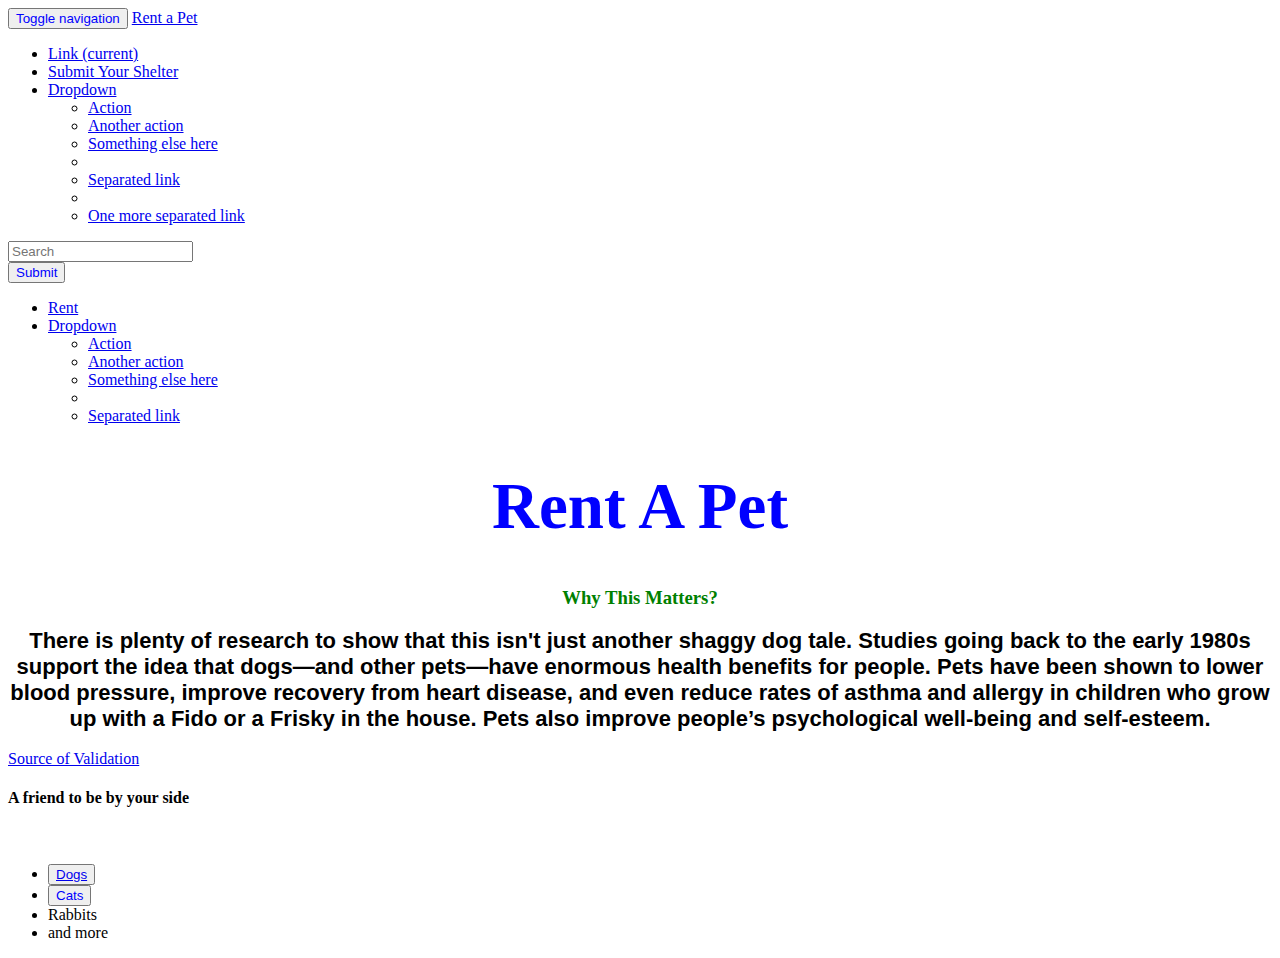
==== index.html @ 42278a87 "first commit" ====
<!DOCTYPE html>
<html>
<head>
    <title>Rent a Pet</title>
    <meta charset="UTF-8">
    <!-- Bootstrap -->
    <link rel="stylesheet" href="https://maxcdn.bootstrapcdn.com/bootstrap/3.3.6/css/bootstrap.min.css" integrity="sha384-1q8mTJOASx8j1Au+a5WDVnPi2lkFfwwEAa8hDDdjZlpLegxhjVME1fgjWPGmkzs7" crossorigin="anonymous">
    <link rel="stylesheet" href="https://maxcdn.bootstrapcdn.com/bootstrap/3.3.6/css/bootstrap-theme.min.css" integrity="sha384-fLW2N01lMqjakBkx3l/M9EahuwpSfeNvV63J5ezn3uZzapT0u7EYsXMjQV+0En5r" crossorigin="anonymous">
    
    <!-- Custom Styles -->
    <link rel="stylesheet" type="text/css" href="style.css">
    
    <!-- Latest compiled and minified JavaScript -->
    <script src="https://maxcdn.bootstrapcdn.com/bootstrap/3.3.6/js/bootstrap.min.js" integrity="sha384-0mSbJDEHialfmuBBQP6A4Qrprq5OVfW37PRR3j5ELqxss1yVqOtnepnHVP9aJ7xS" crossorigin="anonymous"></script>
</head>
<body>
<!-- NAV BAR -->
<nav class="navbar navbar-default">
  <div class="container-fluid">
    <!-- Brand and toggle get grouped for better mobile display -->
    <div class="navbar-header">
      <button type="button" class="navbar-toggle collapsed" data-toggle="collapse" data-target="#bs-example-navbar-collapse-1" aria-expanded="false">
        <span class="sr-only">Toggle navigation</span>
        <span class="icon-bar"></span>
        <span class="icon-bar"></span>
        <span class="icon-bar"></span>
      </button>
      <a class="navbar-brand" href="index.html">Rent a Pet</a>
    </div>

    <!-- Collect the nav links, forms, and other content for toggling -->
    <div class="collapse navbar-collapse" id="bs-example-navbar-collapse-1">
      <ul class="nav navbar-nav">
        <li class="active"><a href="#">Link <span class="sr-only">(current)</span></a></li>
        <li><a href ="shelter_submission.html">Submit Your Shelter</a></li>
        <li class="dropdown">
          <a href="#" class="dropdown-toggle" data-toggle="dropdown" role="button" aria-haspopup="true" aria-expanded="false">Dropdown <span class="caret"></span></a>
          <ul class="dropdown-menu">
            <li><a href="#">Action</a></li>
            <li><a href="#">Another action</a></li>
            <li><a href="#">Something else here</a></li>
            <li role="separator" class="divider"></li>
            <li><a href="#">Separated link</a></li>
            <li role="separator" class="divider"></li>
            <li><a href="#">One more separated link</a></li>
          </ul>
        </li>
      </ul>
      <form class="navbar-form navbar-left" role="search">
        <div class="form-group">
          <input type="text" class="form-control" placeholder="Search">
        </div>
        <button type="submit" class="btn btn-default">Submit</button>
      </form>
      <ul class="nav navbar-nav navbar-right">
        <li><a href="rent.html">Rent</a></li>
        <li class="dropdown">
          <a href="#" class="dropdown-toggle" data-toggle="dropdown" role="button" aria-haspopup="true" aria-expanded="false">Dropdown <span class="caret"></span></a>
          <ul class="dropdown-menu">
            <li><a href="#">Action</a></li>
            <li><a href="#">Another action</a></li>
            <li><a href="#">Something else here</a></li>
            <li role="separator" class="divider"></li>
            <li><a href="#">Separated link</a></li>
          </ul>
        </li>
      </ul>
    </div><!-- /.navbar-collapse -->
  </div><!-- /.container-fluid -->
</nav>
<!-- END OF NAV BAR -->

<h1>Rent A Pet</h1>

<h3>Why This Matters?</h3>
<div class="container">
<h2>There is plenty of research to show that this isn't just another shaggy dog tale. Studies going back to the early 1980s support the idea that dogs—and other pets—have enormous health benefits for people. Pets have been shown to lower blood pressure, improve recovery from heart disease, and even reduce rates of asthma and allergy in children who grow up with a Fido or a Frisky in the house. Pets also improve people’s psychological well-being and self-esteem.
</h2>
</div>

<a href="http://www.health.harvard.edu/blog/therapy-dog-offers-stress-relief-at-work-201107223111">Source of Validation</a>
<h4>A friend to be by your side </h4>
<h5>   </h5>
<img src="">
<ul>
<li><button><a href="dogs.html">Dogs</a></button></li>
<li><button>Cats</button></li>
<li>Rabbits</li>
<li>and more</li></li>
</ul>

</body>
</html>
---- style.css ----
h2 {
    text-align: center;
    font-size: 22px;
    font-family: 'Lato', sans-serif;
}
body {background-image: url("http://doctorcatmd.com/images/wallpapers/spring_16x9.jpg");background-size: cover;

button {
    color: blue;
}    
    
}
h1{
    color: blue;
    text-align:center;
    font-size: 65px;
}

 h3 {
    text-align: center;
    color:green;
 }
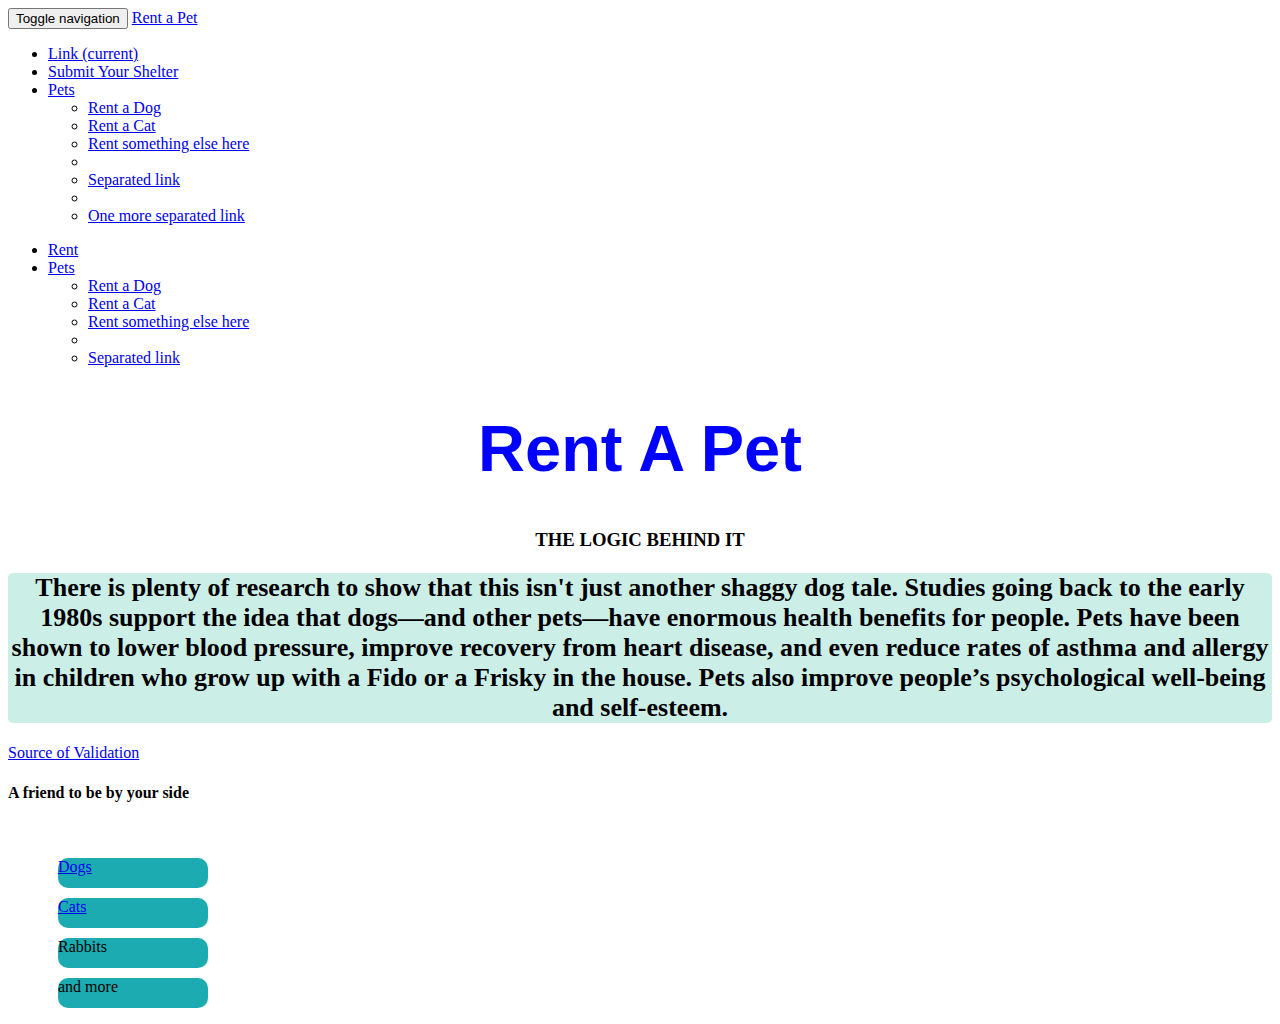
==== commit 1aaf6018: "Second Commit" ====
--- a/index.html
+++ b/index.html
@@ -34,11 +34,11 @@
         <li class="active"><a href="#">Link <span class="sr-only">(current)</span></a></li>
         <li><a href ="shelter_submission.html">Submit Your Shelter</a></li>
         <li class="dropdown">
-          <a href="#" class="dropdown-toggle" data-toggle="dropdown" role="button" aria-haspopup="true" aria-expanded="false">Dropdown <span class="caret"></span></a>
+          <a href="#" class="dropdown-toggle" data-toggle="dropdown" role="button" aria-haspopup="true" aria-expanded="false">Pets <span class="caret"></span></a>
           <ul class="dropdown-menu">
-            <li><a href="#">Action</a></li>
-            <li><a href="#">Another action</a></li>
-            <li><a href="#">Something else here</a></li>
+            <li><a href="dogs.html">Rent a Dog</a></li>
+            <li><a href="cat.html">Rent a Cat</a></li>
+            <li><a href="#">Rent something else here</a></li>
             <li role="separator" class="divider"></li>
             <li><a href="#">Separated link</a></li>
             <li role="separator" class="divider"></li>
@@ -46,20 +46,14 @@
           </ul>
         </li>
       </ul>
-      <form class="navbar-form navbar-left" role="search">
-        <div class="form-group">
-          <input type="text" class="form-control" placeholder="Search">
-        </div>
-        <button type="submit" class="btn btn-default">Submit</button>
-      </form>
       <ul class="nav navbar-nav navbar-right">
         <li><a href="rent.html">Rent</a></li>
         <li class="dropdown">
-          <a href="#" class="dropdown-toggle" data-toggle="dropdown" role="button" aria-haspopup="true" aria-expanded="false">Dropdown <span class="caret"></span></a>
+          <a href="#" class="dropdown-toggle" data-toggle="dropdown" role="button" aria-haspopup="true" aria-expanded="false">Pets<span class="caret"></span></a>
           <ul class="dropdown-menu">
-            <li><a href="#">Action</a></li>
-            <li><a href="#">Another action</a></li>
-            <li><a href="#">Something else here</a></li>
+            <li><a href="dogs.html">Rent a Dog</a></li>
+            <li><a href="cat.html">Rent a Cat</a></li>
+            <li><a href="#">Rent something else here</a></li>
             <li role="separator" class="divider"></li>
             <li><a href="#">Separated link</a></li>
           </ul>
@@ -72,21 +66,23 @@
 
 <h1>Rent A Pet</h1>
 
-<h3>Why This Matters?</h3>
+
+<h3>THE LOGIC BEHIND IT</h3>
 <div class="container">
 <h2>There is plenty of research to show that this isn't just another shaggy dog tale. Studies going back to the early 1980s support the idea that dogs—and other pets—have enormous health benefits for people. Pets have been shown to lower blood pressure, improve recovery from heart disease, and even reduce rates of asthma and allergy in children who grow up with a Fido or a Frisky in the house. Pets also improve people’s psychological well-being and self-esteem.
 </h2>
+
 </div>
 
 <a href="http://www.health.harvard.edu/blog/therapy-dog-offers-stress-relief-at-work-201107223111">Source of Validation</a>
 <h4>A friend to be by your side </h4>
 <h5>   </h5>
 <img src="">
-<ul>
-<li><button><a href="dogs.html">Dogs</a></button></li>
-<li><button>Cats</button></li>
-<li>Rabbits</li>
-<li>and more</li></li>
+<ul style="list-style:none;">
+<li class="animal"><a href="dogs.html">Dogs</a></li>
+<li class="animal"><a href="cat.html">Cats</a></li>
+<li class="animal">Rabbits</li>
+<li class="animal">and more</li></li>
 </ul>
 
 </body>
--- a/style.css
+++ b/style.css
@@ -1,24 +1,42 @@
 h2 {
-    text-align: center;
-    font-size: 22px;
-    font-family: 'Lato', sans-serif;
+    text-align:center;
+    font-size: 26px;
+    font-family: 'Times New Roman', sans-serif;
 }
 body {background-image: url("http://doctorcatmd.com/images/wallpapers/spring_16x9.jpg");background-size: cover;
+}
 
-button {
-    color: blue;
-}    
-    
-}
-h1{
+
+h1 {
     color: blue;
     text-align:center;
     font-size: 65px;
+    font-family:"Arial";
+
 }
 
  h3 {
-    text-align: center;
-    color:green;
+    text-align:center;
+    color: ;
+    font-family:'Frosty';
  }
  
- + .container {
+     background-color:#cbeee7;
+     border-radius: 5px;
+ }
+
+.animal {
+    background-color: #1CABB0;
+    height: 30px;
+    width: 150px;
+    margin: 10px;
+    border-radius: 10px;
+    
+}
+Doge {
+    text-align:center;
+}
+font d {
+    font-size: 65px;
+}